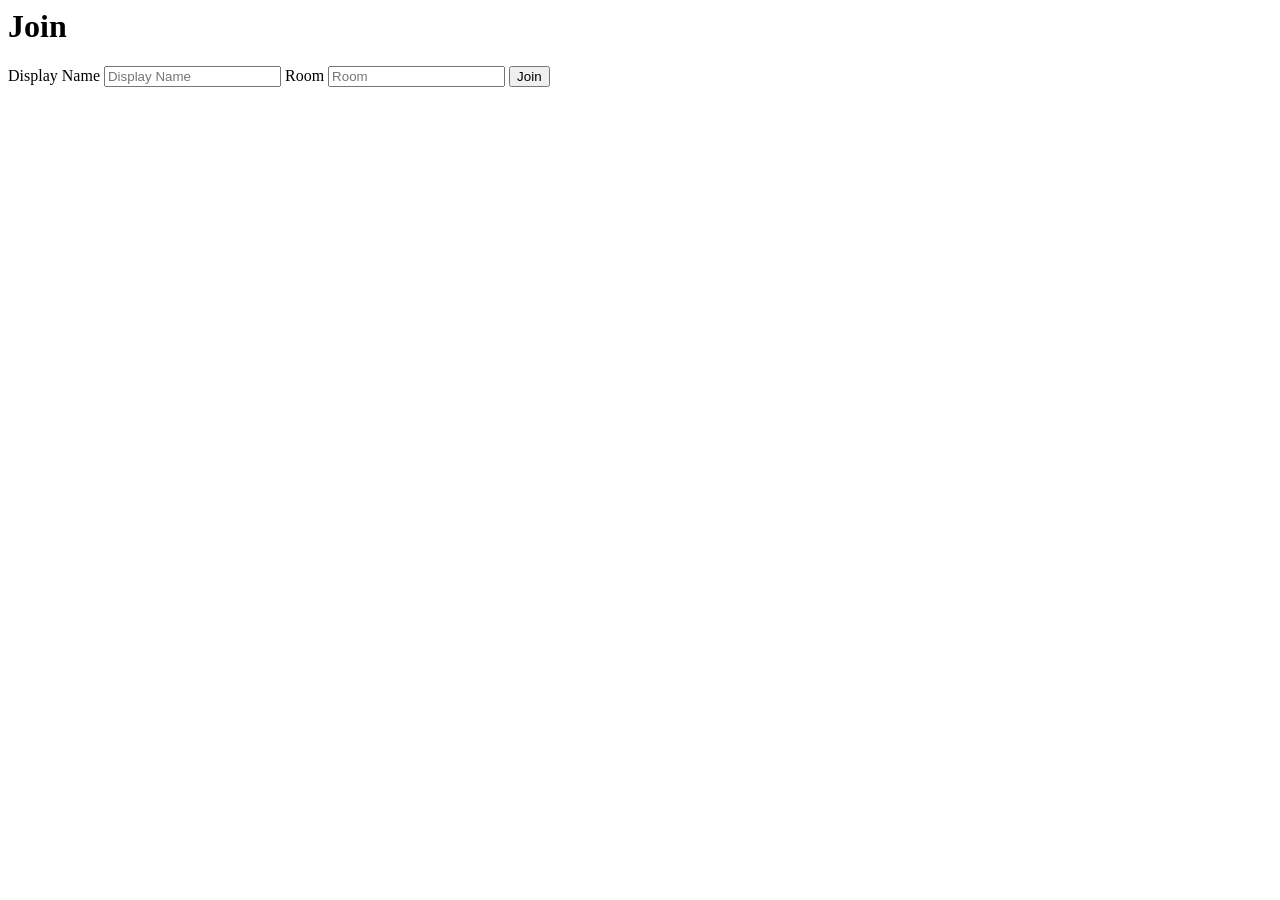
==== public/index.html @ 0106e647 "Inital commit" ====
<html lang="en">
<head>
  <meta charset="UTF-8">
  <meta name="viewport" content="width=device-width, initial-scale=1.0">
  <title>JChat</title>
  <link rel="shortcut icon" href="/img/favicon.png" type="image/x-icon">
  <link rel="stylesheet" href="/css/styles.min.css">
</head>
<body>
  <div class="centered-form">
    <div class="centered-form__box">
        <h1>Join</h1>
        <form action="./chat.html">
          <label>Display Name</label>
          <input type="text" name="username"  placeholder="Display Name" required >
          <label>Room</label>
          <input type="text" name="room" placeholder="Room" required>
          <button>Join</button>
        </form>
    </div>
  </div>
</body>
</html>
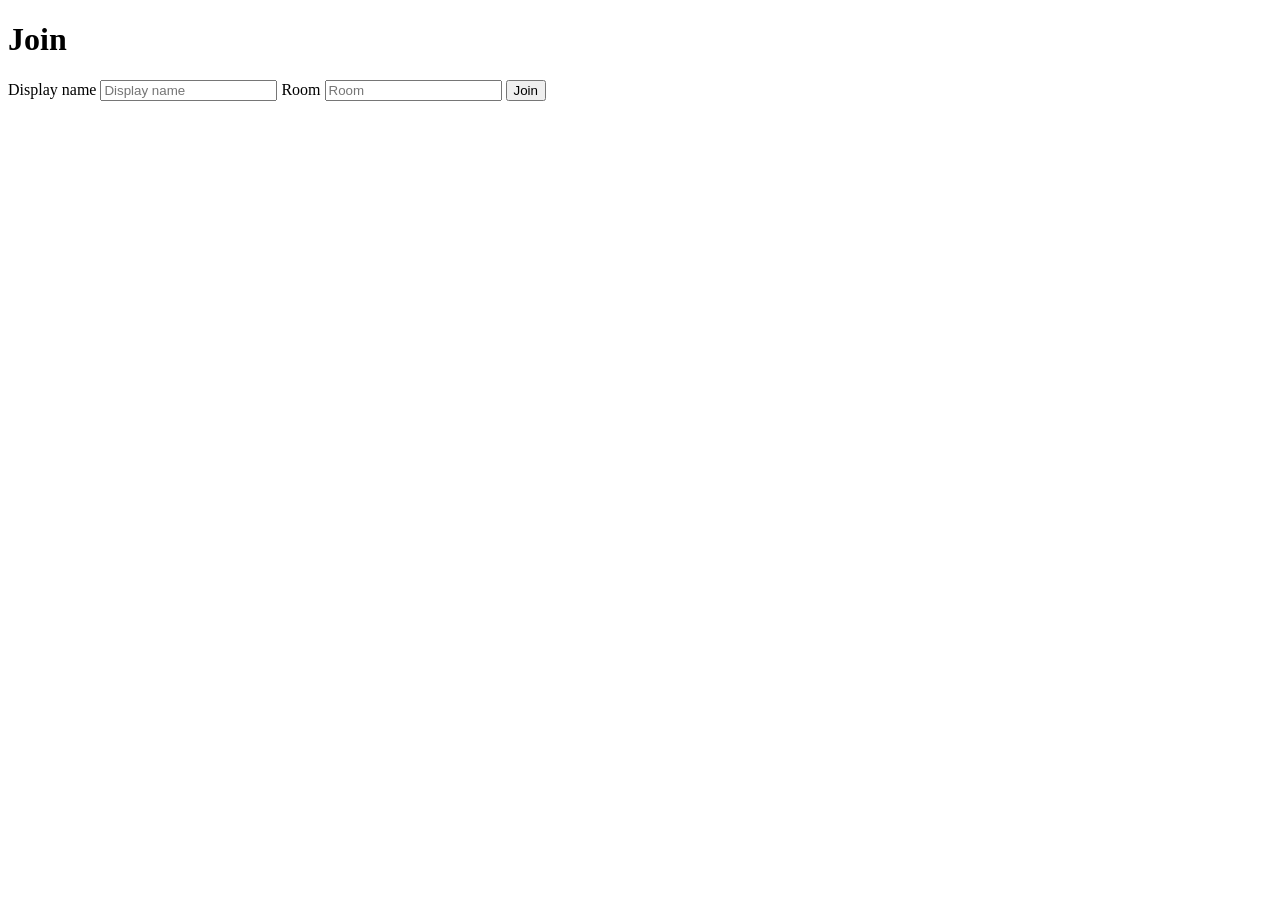
==== commit c302e9f8: "prod fixes" ====
--- a/public/index.html
+++ b/public/index.html
@@ -1,23 +1,22 @@
-<html lang="en">
-<head>
-  <meta charset="UTF-8">
-  <meta name="viewport" content="width=device-width, initial-scale=1.0">
-  <title>JChat</title>
-  <link rel="shortcut icon" href="/img/favicon.png" type="image/x-icon">
-  <link rel="stylesheet" href="/css/styles.min.css">
-</head>
-<body>
-  <div class="centered-form">
-    <div class="centered-form__box">
-        <h1>Join</h1>
-        <form action="./chat.html">
-          <label>Display Name</label>
-          <input type="text" name="username"  placeholder="Display Name" required >
-          <label>Room</label>
-          <input type="text" name="room" placeholder="Room" required>
-          <button>Join</button>
-        </form>
-    </div>
-  </div>
-</body>
+<!DOCTYPE html>
+<html>
+    <head>
+        <title>Chat App</title>
+        <link rel="icon" href="/img/favicon.png">
+        <link rel="stylesheet" href="/css/styles.min.css">
+    </head>
+    <body>
+        <div class="centered-form">
+            <div class="centered-form__box">
+                <h1>Join</h1>
+                <form action="/chat.html">
+                    <label>Display name</label>
+                    <input type="text" name="username" placeholder="Display name" required>
+                    <label>Room</label>
+                    <input type="text" name="room" placeholder="Room" required>
+                    <button>Join</button>
+                </form>
+            </div>
+        </div>
+    </body>
 </html>
